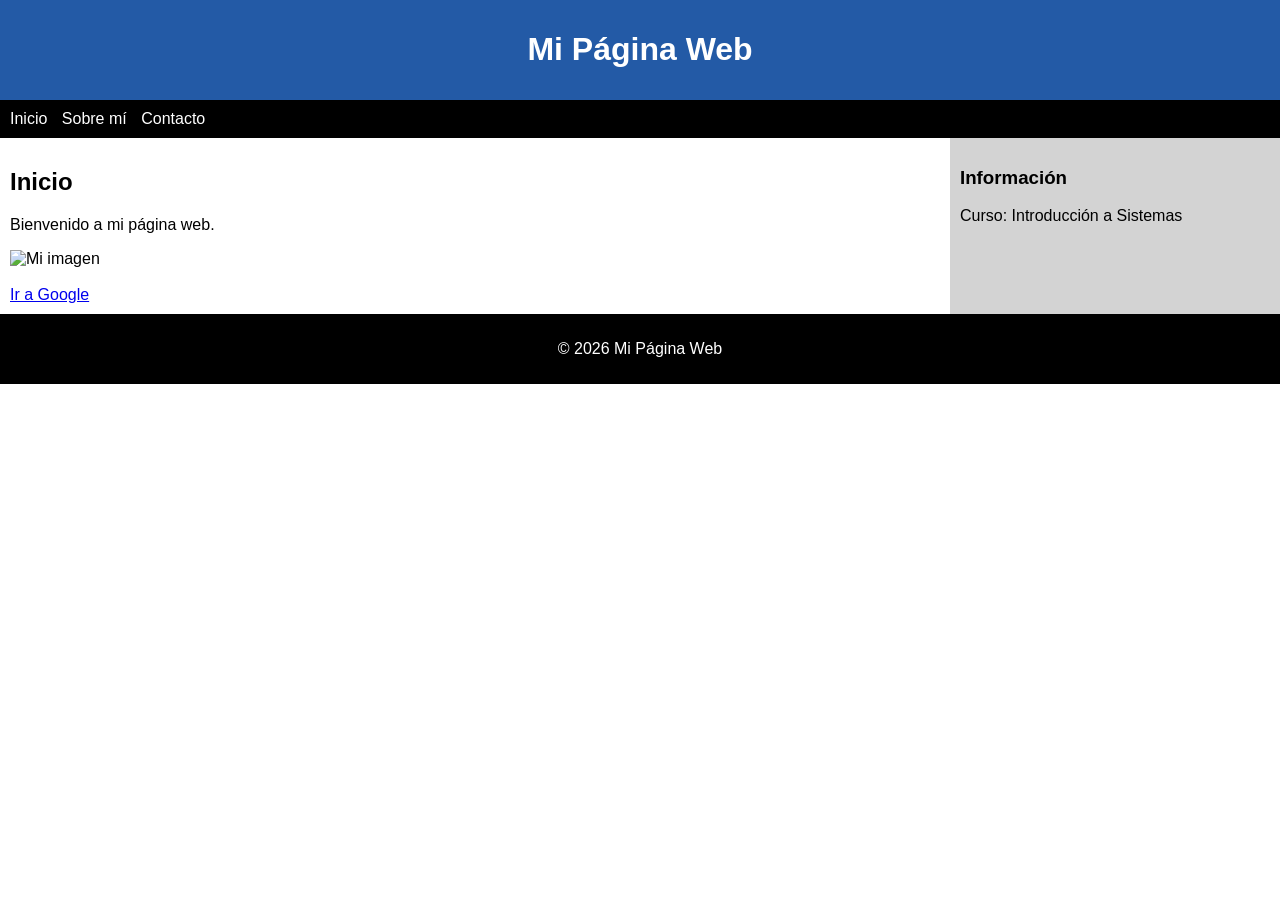
==== Pagina_WebLC/index.html @ 3d8d53b2 "tarea TS11 - Creación de una página Web 31/05/2026" ====
<!DOCTYPE html>
<html lang="es">
<head>
    <!-- PASO 1: Configuración básica -->
    <meta charset="UTF-8">
    <title>Mi Página Web</title>

    <!-- PASO 2: Conectar CSS -->
    <link rel="stylesheet" href="estilos.css">
</head>

<body>

    <!-- PASO 3: Encabezado -->
    <header>
        <h1>Mi Página Web</h1>
    </header>

    <!-- PASO 4: Menú de navegación -->
    <nav>
        <!-- IMPORTANTE:
             onclick llama a una función de JavaScript -->
        <a onclick="mostrarSeccion('inicio')">Inicio</a>
        <a onclick="mostrarSeccion('sobreMi')">Sobre mí</a>
        <a onclick="mostrarSeccion('contacto')">Contacto</a>
    </nav>

    <!-- PASO 5: Contenido principal -->
    <main>

        <!-- SECCIÓN 1: INICIO -->
        <!-- class="active" hace que esta se vea al inicio -->
        <section id="inicio" class="active">
            <h2>Inicio</h2>
            <p>Bienvenido a mi página web.</p>

            <!-- Imagen -->
            <img src="imagen.jpg" alt="Mi imagen">

            <br><br>

            <!-- Enlace -->
            <a href="https://www.google.com" target="_blank">Ir a Google</a>
        </section>

        <!-- SECCIÓN 2: SOBRE MÍ -->
        <section id="sobreMi">
            <h2>Sobre mí</h2>
            <p>Soy Estudiante de Ingeniería en Sistemas.</p>
        </section>

        <!-- SECCIÓN 3: CONTACTO -->
        <section id="contacto">
            <h2>Contacto</h2>

            <!-- Formulario -->
            <form onsubmit="enviarFormulario(event)">
                <label>Nombre:</label>
                <input type="text" id="nombre" required>

                <label>Correo:</label>
                <input type="email" required>

                <label>Mensaje:</label>
                <textarea required></textarea>

                <button type="submit">Enviar</button>
            </form>

            <!-- Mensaje -->
            <p id="mensajeEnviado"></p>
        </section>

        <!-- BARRA LATERAL -->
        <aside>
            <h3>Información</h3>
            <p>Curso: Introducción a Sistemas</p>
        </aside>

    </main>

    <!-- PIE -->
    <footer>
        <p>© 2026 Mi Página Web</p>
    </footer>

    <!-- PASO FINAL: Conectar JavaScript -->
    <script src="script.js"></script>

</body>
</html>
---- Pagina_WebLC/estilos.css ----
body {
    font-family: Arial;
    margin: 0;
}

/* HEADER */
header {
    background: #235aa6;
    color: white;
    text-align: center;
    padding: 10px;
}

/* NAV */
nav {
    background: black;
    padding: 10px;
}

nav a {
    color: white;
    margin-right: 10px;
    cursor: pointer;
}

/* CONTENIDO */
main {
    display: flex;
}

/* 🔥 CLAVE: secciones ocultas */
section {
    display: none;
    flex: 3;
    padding: 10px;
}

/* 🔥 SOLO ESTA SE MUESTRA */
section.active {
    display: block;
}

/* ASIDE */
aside {
    flex: 1;
    background: lightgray;
    padding: 10px;
}

/* FOOTER */
footer {
    background: black;
    color: white;
    text-align: center;
    padding: 10px;
}
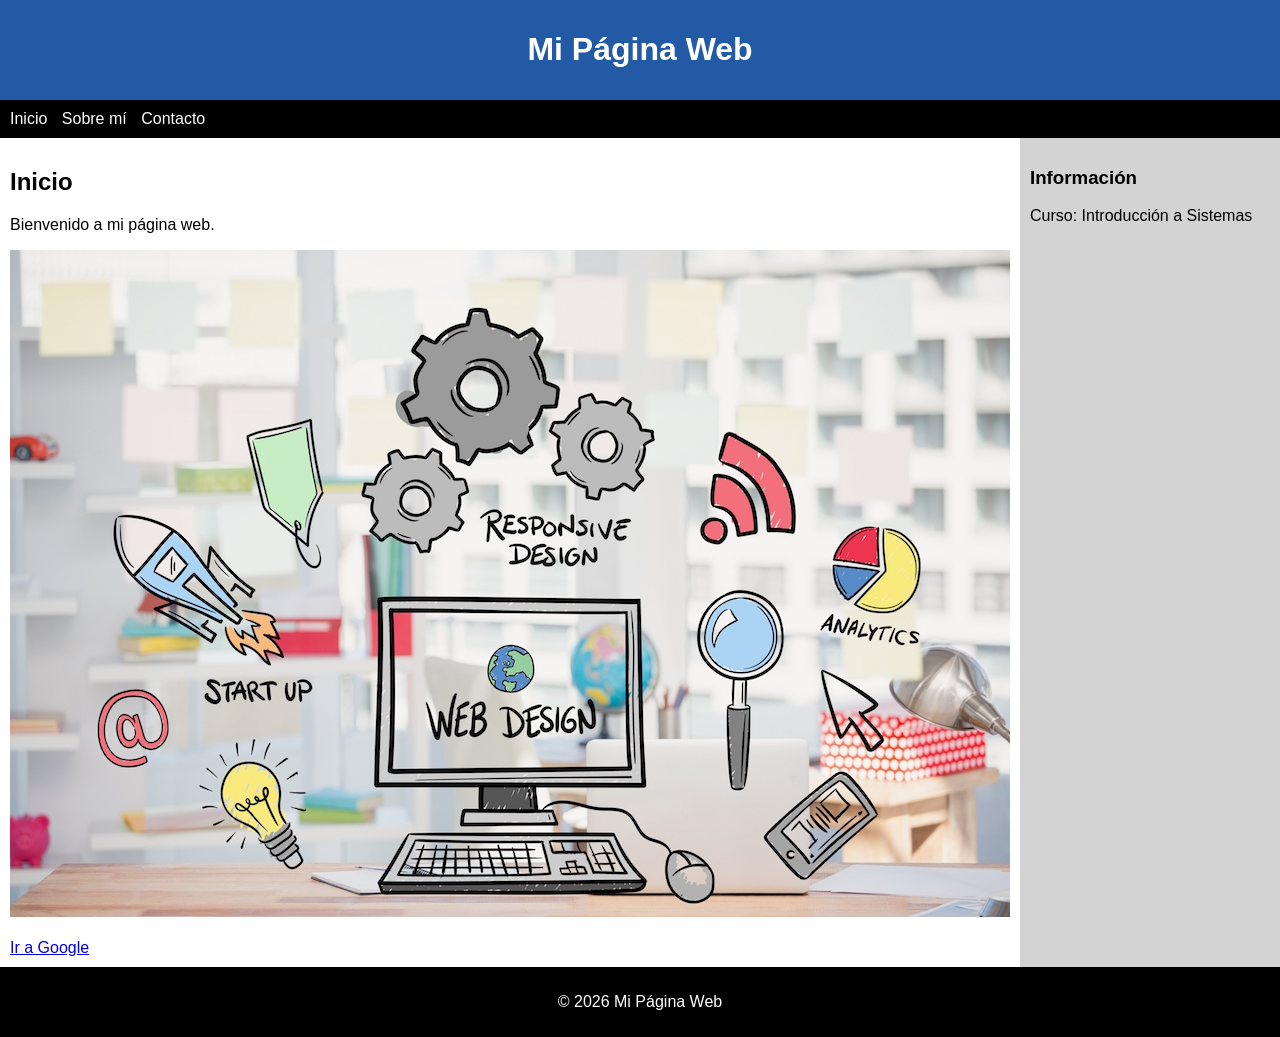
==== commit 0972b742: "Update index.html" ====
--- a/Pagina_WebLC/index.html
+++ b/Pagina_WebLC/index.html
@@ -35,7 +35,7 @@
             <p>Bienvenido a mi página web.</p>
 
             <!-- Imagen -->
-            <img src="imagen.jpg" alt="Mi imagen">
+            <img src="Imagen.jpg" alt="Mi imagen">
 
             <br><br>
 
@@ -88,4 +88,4 @@
     <script src="script.js"></script>
 
 </body>
-</html>+</html>
